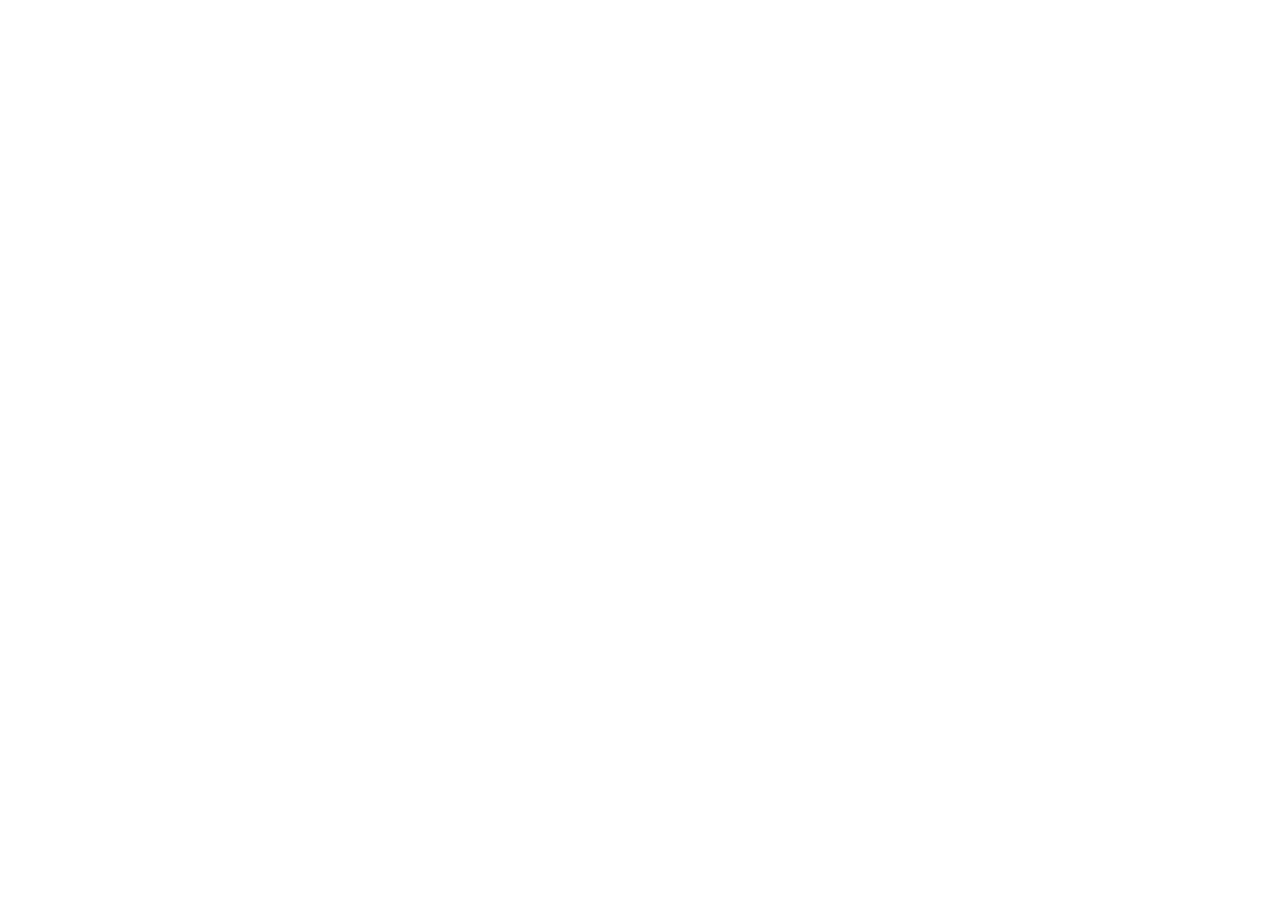
==== index.html @ b9025a26 "Initial commit" ====
<!DOCTYPE html>
<html lang="ja">
<head>
  <meta charset="UTF-8">
  <meta name="viewport" content="width=device-width, initial-scale=1.0">
  <title>TILT MAZE</title>
  <link rel="stylesheet" href="style.css">
</head>
<body>

<!--
  ============================================================
   勉強会(1)  ゲーム画面を作る
  ============================================================

   このファイルには構造だけを書く。色や大きさは style.css に書く。
   HTML と CSS で役割を分けるのが基本で、混ぜない。


   上の <head> について

     ページ本体ではなく設定を書く場所。中身は毎回ほぼ同じ。

       meta charset    文字コードの指定。ないと日本語が化ける
       meta viewport   スマホで等倍表示する。ないと縮小されて表示される
       title           ブラウザのタブに出る名前
       link            style.css を読み込む

     VSCode では、空の .html ファイルで ! を打って Tab を押すと
     この骨組みが生成される。手で覚える必要はない。


   進め方

     STEP 1 から順に、この <body> の中にタグを書いていく。
     保存して（Ctrl+S）、ブラウザを再読み込み（F5）すると反映される。

   ============================================================


   ------------------------------------------------------------
    STEP 1   見出しを出す
   ------------------------------------------------------------
    h1 は見出しを表すタグ。開始タグと終了タグで文字を挟む。

        <h1>TILT MAZE</h1>

    タイトルは自分で決めてよい。
    決めたら <head> の <title> も同じ名前に直しておく。

    確認: 大きな文字が表示される。


   ------------------------------------------------------------
    STEP 2   タイマーの表示場所を作る
   ------------------------------------------------------------
    p は段落を表すタグ。
    id はその要素に付ける名前で、ページ内で重複させない。
    あとで CSS と JavaScript から、この名前で要素を指定する。

        <p id="timer">00.0</p>

    確認: 00.0 と表示される。


   ------------------------------------------------------------
    STEP 3   盤と玉を作る
   ------------------------------------------------------------
    div は「意味を持たない入れ物」を作るタグ。
    ここでは盤を1つ作り、その中に玉を入れる。

        <div id="board">
          <div id="ball"></div>
        </div>

    タグの中にタグを入れることを入れ子という。
    中に入れた要素は、外側の要素の中に配置される。

    確認: 何も表示されない。
          div は中身も大きさも指定されていないと見えないため。
          これは正常。STEP 7 以降の CSS で見えるようにする。


   ------------------------------------------------------------
    STEP 4   ボタンを置く
   ------------------------------------------------------------
    button タグを使う。id は startBtn とする。
    書き方は STEP 2 の p を参考にする。

    確認: 押せるボタンが表示される。押しても何も起きない。


   ------------------------------------------------------------
    STEP 5   説明文を置く
   ------------------------------------------------------------
    操作方法を書いた段落を1つ足す。
    id ではなく class="note" を付ける。

    id は1ページに1つだけの名前、class は複数の要素に付けられる名前。
    説明文が今後増える可能性があるので class を使う。

    確認: 説明文が表示される。


   ============================================================

    ここまでで HTML は完成。
    文字が縦に並んだだけの素っ気ない見た目になっているはずで、
    それが正しい状態。

    HTML は構造だけを担当し、見た目は一切持たない。
    ここから style.css に移る。

   ============================================================
-->

</body>
</html>
---- style.css ----
/* ============================================================
    勉強会(1)  見た目を作る
   ============================================================

    書き方

        セレクタ {
          プロパティ: 値;
        }

    セレクタで「どの要素に」、プロパティと値で「何をするか」を指定する。

        body      … body タグすべて
        #board    … id="board" が付いた要素（# は id）
        .note     … class="note" が付いた要素（. は class）

    色は #ffffff のような16進数、または white のような名前で書く。
    長さは 300px のようにピクセルで書く。

   ============================================================ */


/* ------------------------------------------------------------
    STEP 6   ページ全体
   ------------------------------------------------------------
    背景色と文字色、そして中身を中央に寄せる。

        body {
          background: #1a1a1a;
          color: #f0f0f0;
          font-family: sans-serif;
          text-align: center;
        }

    確認: 背景が暗くなり、文字が白く、中央に寄る。
          色は好きに変えてよい。
   ------------------------------------------------------------ */




/* ------------------------------------------------------------
    STEP 7   盤
   ------------------------------------------------------------
    HTML では見えなかった #board に、大きさと見た目を与える。
    使うプロパティは次の5つ。

        width             幅            300px
        height            高さ          400px
        background        背景色        好きな色
        border            枠            2px solid #666
        margin            外側の余白    20px auto

    margin の auto は「左右の余白を均等にする」という意味で、
    これで要素が中央に来る。

    確認: 盤が中央に表示される。
   ------------------------------------------------------------ */




/* ------------------------------------------------------------
    STEP 8   玉
   ------------------------------------------------------------
    #ball に大きさと色を与える。20px 四方くらい。
    書き方は STEP 7 と同じ要領。

    四角を丸くするには次を足す。

        border-radius: 50%;

    border-radius は角を丸めるプロパティで、
    50% にすると角が最大まで丸まって円になる。

    確認: 盤の中に丸が表示される。
   ------------------------------------------------------------ */




/* ------------------------------------------------------------
    STEP 9   タイマー・ボタン・説明文
   ------------------------------------------------------------
    #timer, #startBtn, .note の見た目を整える。
    ここは指定しないので、自分で決める。

    使えそうなプロパティ

        font-size        文字の大きさ        32px
        font-weight      文字の太さ          bold
        padding          内側の余白          10px 24px
        border-radius    角の丸み            6px
        border           枠                  none で消せる
        cursor           カーソルの形        pointer
        opacity          透明度              0.6

    確認: 自分が見せたい画面になっている。
   ------------------------------------------------------------ */




/* ============================================================
    完成したら公開する。

      1. GitHub の自分のリポジトリを開く
      2. Add file → Upload files
      3. index.html と style.css をドラッグして Commit
      4. 数十秒待って、自分の URL をスマホで開く

    この手順は次回 git を使って自動化する。
   ============================================================ */
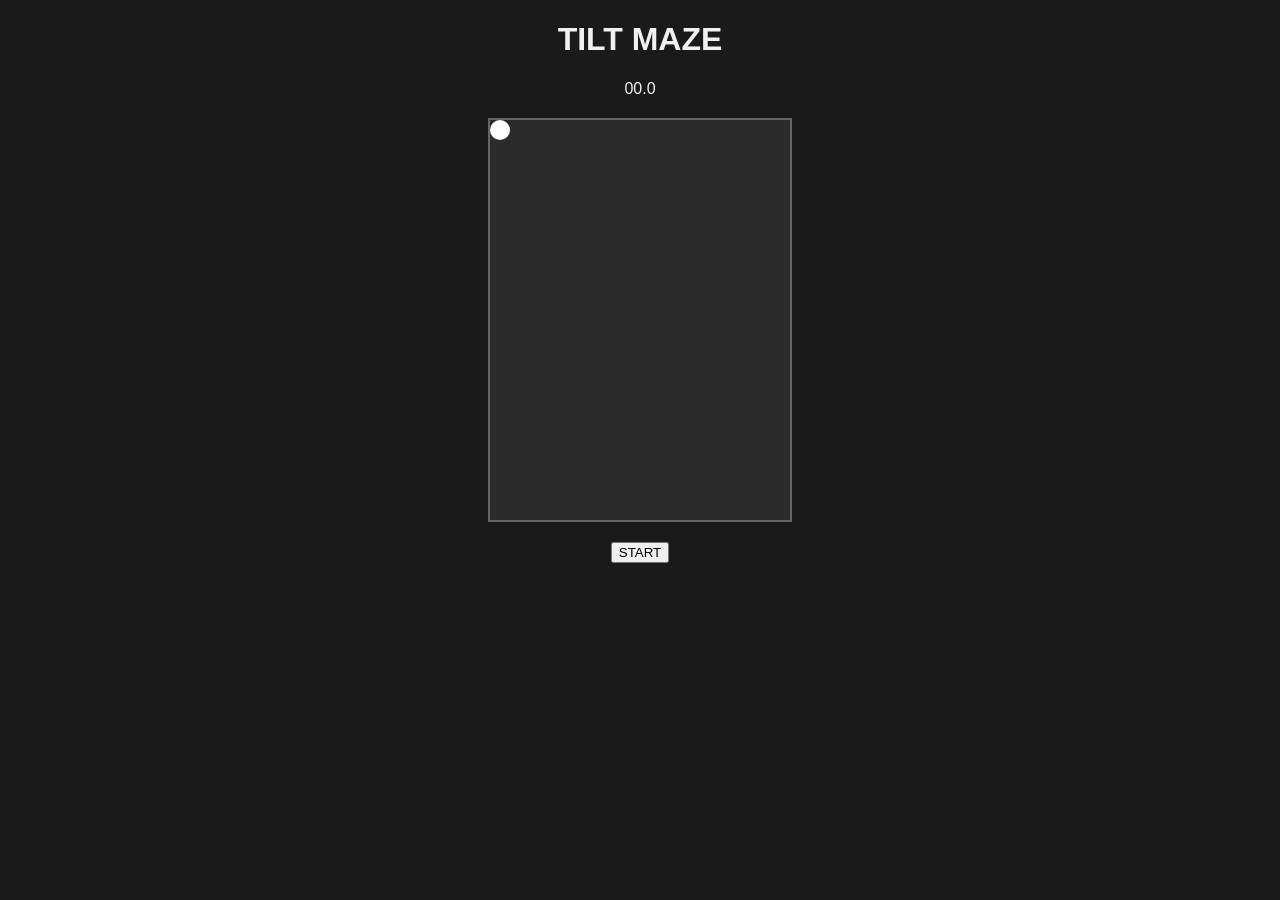
==== commit 4bc9f2c8: "見出しの文字と背景色の変更" ====
--- a/index.html
+++ b/index.html
@@ -7,6 +7,17 @@
   <link rel="stylesheet" href="style.css">
 </head>
 <body>
+  <h1>TILT MAZE</h1>
+  <p id="timer">00.0</p>
+
+  <div id="board">
+  <div id="ball"></div>
+</div>
+
+<button id="startBtn">START</button>
+
+
+
 
 <!--
   ============================================================
--- a/style.css
+++ b/style.css
@@ -36,7 +36,12 @@
           色は好きに変えてよい。
    ------------------------------------------------------------ */
 
-
+body {
+          background: #1a1a1a;
+          color: #f0f0f0;
+          font-family: sans-serif;
+          text-align: center;
+        }
 
 
 /* ------------------------------------------------------------
@@ -57,7 +62,13 @@
     確認: 盤が中央に表示される。
    ------------------------------------------------------------ */
 
-
+#board {
+  width: 300px;
+  height: 400px;
+  background: #2b2b2b;
+  border: 2px solid #666;
+  margin: 20px auto;
+}
 
 
 /* ------------------------------------------------------------
@@ -76,7 +87,12 @@
     確認: 盤の中に丸が表示される。
    ------------------------------------------------------------ */
 
-
+#ball {
+    width:20px;
+    height:20px;
+    background: #FFFFFF;
+    border-radius: 50%;
+}
 
 
 /* ------------------------------------------------------------
